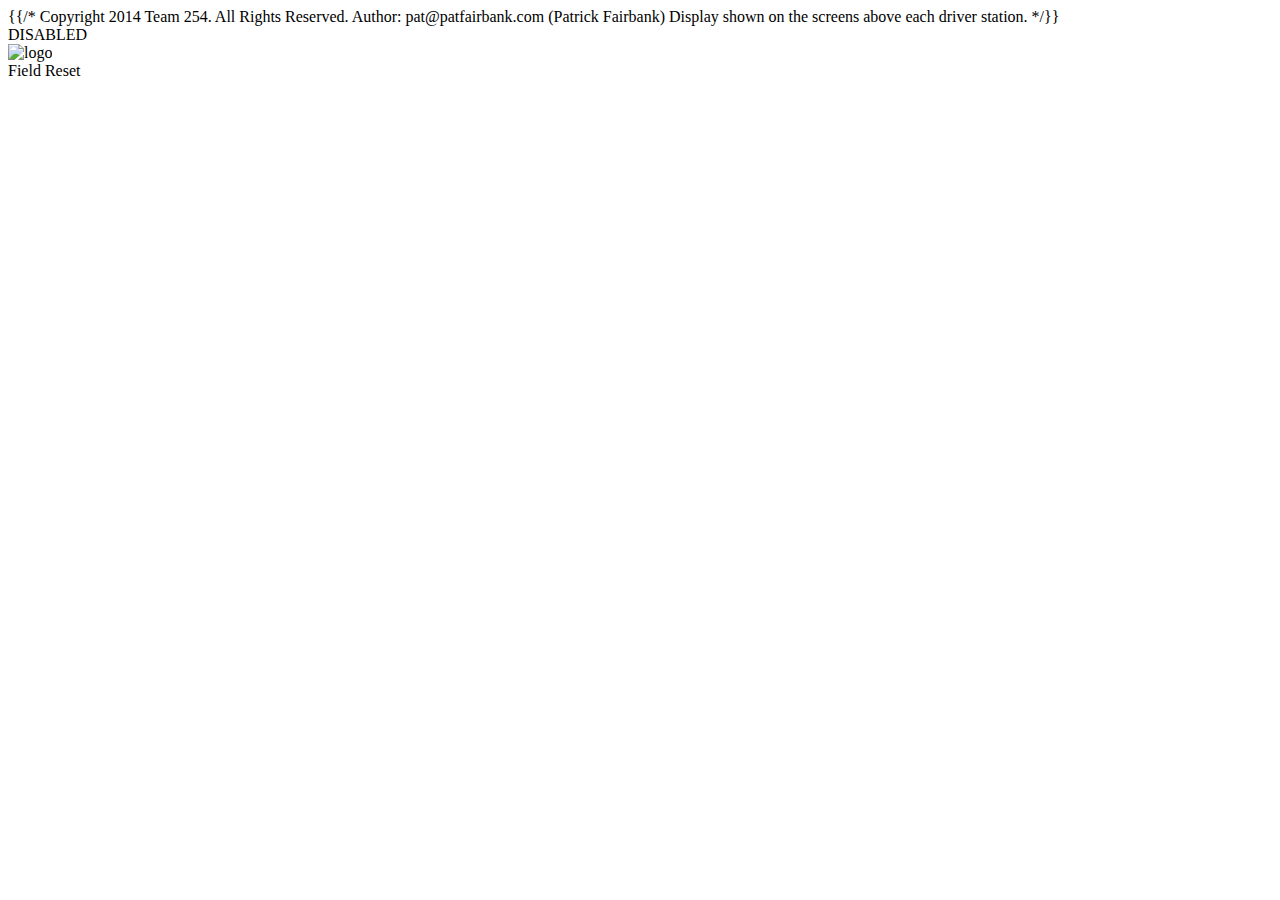
==== templates/alliance_station_display.html @ 28c16ddc "[no ci] one line field reset" ====
{{/*
  Copyright 2014 Team 254. All Rights Reserved.
  Author: pat@patfairbank.com (Patrick Fairbank)

  Display shown on the screens above each driver station.
*/}}
<!DOCTYPE html>
<html>
  <head>
    <title>Alliance Station Display - {{.EventSettings.Name}} - Cheesy Arena </title>
    <link rel="shortcut icon" href="/static/img/favicon.ico">
    <link rel="stylesheet" href="/static/css/lib/bootstrap.min.css" />
    <link rel="stylesheet" href="/static/css/cheesy-arena.css" />
    <link rel="stylesheet" href="/static/css/alliance_station_display.css" />
  </head>
  <body>
    <div id="match" class="mode">
      <div id="preMatch">
        <div id="teamNumber"></div>
        <div id="teamName" class="databar">
          <span id="teamNameText"></span> <sub id="teamRank"></sub>
        </div>
        <div id="disabled" class="databar">DISABLED</div>
        <div id="playoffAllianceInfo"></div>
      </div>
      <div id="inMatch">
        <div id="redScore" class="datapoint"></div>
        <div id="blueScore" class="datapoint"></div>
        <div id="timeRemaining" class="datapoint"></div>
      </div>
    </div>
    <div id="logo" class="mode">
      <img id="logoImg" src="/static/img/alliance-station-logo.png" alt="logo" />
    </div>
    <div id="fieldReset" class="mode"><div>Field Reset</div></div>
    <script src="/static/js/lib/jquery.min.js"></script>
    <script src="/static/js/lib/jquery.json-2.4.min.js"></script>
    <script src="/static/js/lib/jquery.websocket-0.0.1.js"></script>
    <script src="/static/js/cheesy-websocket.js"></script>
    <script src="/static/js/match_timing.js"></script>
    <script src="/static/js/alliance_station_display.js"></script>
  </body>
</html>
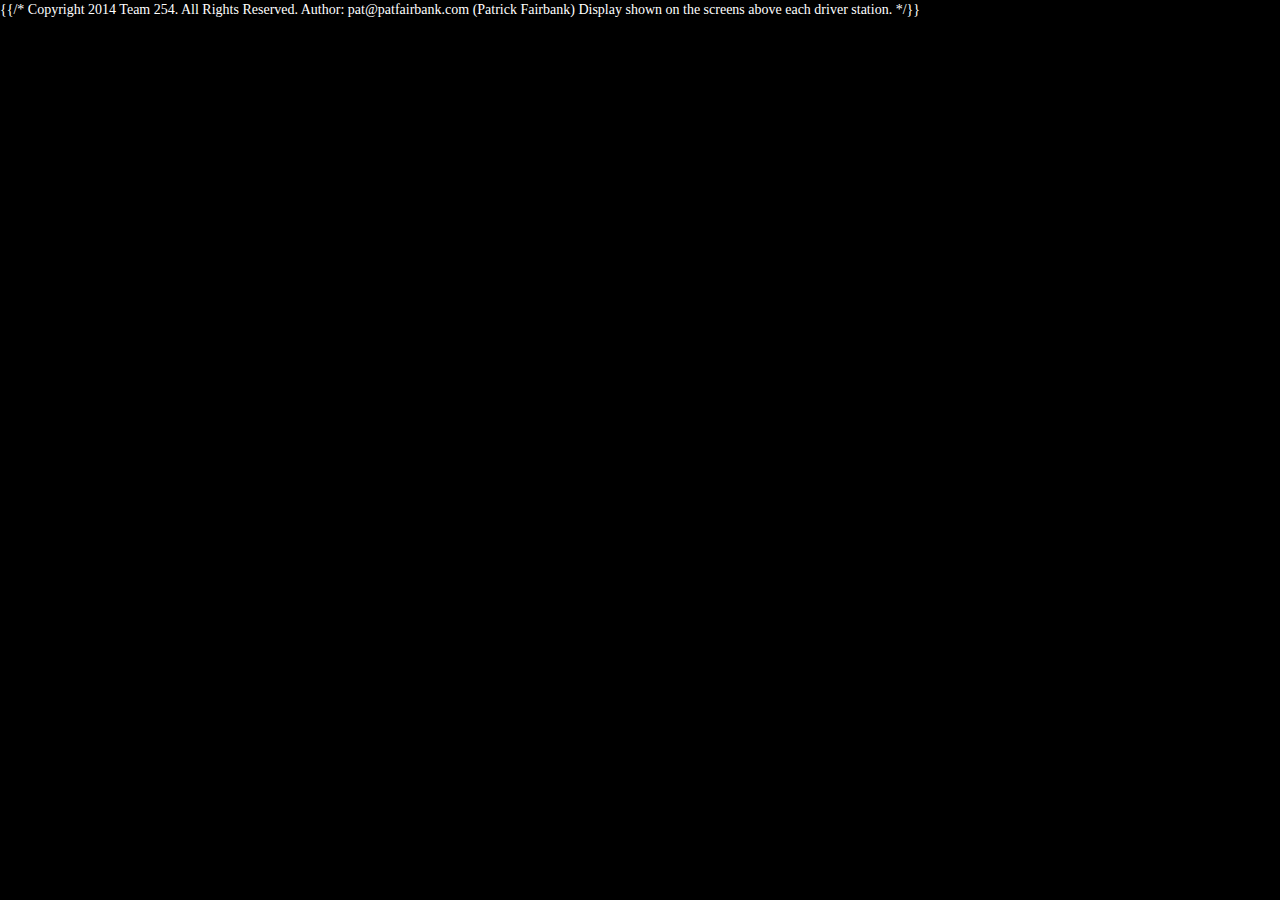
==== commit 527a92c6: "Add lite code" ====
--- a/templates/alliance_station_display.html
+++ b/templates/alliance_station_display.html
@@ -21,7 +21,7 @@
           <span id="teamNameText"></span> <sub id="teamRank"></sub>
         </div>
         <div id="disabled" class="databar">DISABLED</div>
-        <div id="playoffAllianceInfo"></div>
+        <div id="elimAllianceInfo"></div>
       </div>
       <div id="inMatch">
         <div id="redScore" class="datapoint"></div>
@@ -30,9 +30,9 @@
       </div>
     </div>
     <div id="logo" class="mode">
-      <img id="logoImg" src="/static/img/alliance-station-logo.png" alt="logo" />
+      <img id="logoImg" src="/static/img/frc-logo.png" alt="logo" />
     </div>
-    <div id="fieldReset" class="mode"><div>Field Reset</div></div>
+    <div id="fieldReset" class="mode"><div>FIELD<br />RESET</div></div>
     <script src="/static/js/lib/jquery.min.js"></script>
     <script src="/static/js/lib/jquery.json-2.4.min.js"></script>
     <script src="/static/js/lib/jquery.websocket-0.0.1.js"></script>
--- a/static/css/cheesy-arena.css
+++ b/static/css/cheesy-arena.css
@@ -0,0 +1,125 @@
+/*
+  Copyright 2014 Team 254. All Rights Reserved.
+  Author: pat@patfairbank.com (Patrick Fairbank)
+*/
+
+/* Bootstrap overrides. */
+.form-control[disabled] {
+  cursor: default;
+}
+.btn[disabled] {
+  color: #000;
+  opacity: 0.2;
+}
+
+/* New styles. */
+@font-face {
+  font-family: "FuturaLTBold";
+  src: url("fonts/futura-lt-bold.otf") format("opentype");
+}
+@font-face {
+  font-family: "FuturaLT";
+  src: url("fonts/futura-lt.otf") format("opentype");
+}
+.red-text {
+  color: #f00;
+}
+.blue-text {
+  color: #00f;
+}
+.well-red {
+  background-color: #f2dede;
+}
+.well-darkred {
+  background-color: #ebcccc;
+}
+.well-blue {
+  background-color: #d9edf7;
+}
+.well-darkblue {
+  background-color: #c4e3f3;
+}
+.col-no-padding {
+  padding-left: 0;
+  padding-right: 0;
+}
+.modal-large {
+  width: 60%;
+}
+.ds-status, .radio-status, .robot-status, .bypass-status {
+  background-color: #aaa;
+  color: #000;
+  border: 1px solid #999;
+  border-radius: 4px;
+  padding: 0px;
+  width: 50px;
+  height: 27px;
+  line-height: 25px;
+  font-size: 14px;
+  margin: 0 auto;
+}
+.bypass-status {
+  cursor: pointer;
+}
+[data-status-ok="true"] {
+  background-color: #0e8;
+}
+[data-status-ok="false"] {
+  background-color: #e66;
+}
+[data-blink="true"] {
+  background-color: #fc0;
+}
+.btn-match-play {
+  width: 150px;
+  font-size: 16px;
+}
+.label-scoring {
+  background-color: #e66;
+}
+.label-scoring[data-ready=true] {
+  background-color: #0c6;
+}
+.label-saved-match {
+  background-color: #999;
+}
+.nowrap {
+  white-space: nowrap;
+}
+.indentwrap p {
+  margin: 8px 0px;
+  padding-left: 20px;
+  text-indent: -20px;
+}
+.btn-lower-third {
+  width: 80px;
+}
+input[type=number]::-webkit-inner-spin-button, input[type=number]::-webkit-outer-spin-button {
+  -webkit-appearance: none;
+  margin: 0;
+}
+td[data-plc-value="false"] {
+  color: #f00;
+}
+td[data-plc-value="true"] {
+  color: #090;
+}
+.btn-game-sound {
+  width: 160px;
+  text-align: left;
+}
+input[data-changed="true"], select[data-changed="true"] {
+  border: 2px solid #f00;
+}
+.score-block {
+  padding: 5px;
+  border-radius: 3px;
+  border: 1px solid #ddd;
+}
+.status-well {
+  margin-bottom: 10px;
+}
+#buttonBottomRow {
+  margin-top: 5px;
+  margin-bottom: 10px;
+}
--- a/static/css/alliance_station_display.css
+++ b/static/css/alliance_station_display.css
@@ -0,0 +1,171 @@
+/*
+  Copyright 2014 Team 254. All Rights Reserved.
+  Author: nick@team254.com (Nick Eyre)
+*/
+
+html {
+  -webkit-user-select: none;
+  -moz-user-select: none;
+  overflow: hidden;
+}
+body {
+  background-color: #000;
+  font-family: "FuturaLTBold";
+  color: #fff;
+}
+body[data-mode=logo] {
+  background-color: #fff;
+}
+body[data-mode=fieldReset] {
+  background-color: #0a3;
+}
+
+/* Switching Modes */
+.mode {
+  display: none;
+}
+body[data-mode=logo] .mode#logo {
+  display: block;
+}
+body[data-mode=match] .mode#match {
+  display: block;
+}
+body[data-mode=fieldReset] .mode#fieldReset {
+  display: table;
+}
+body[data-mode=timeout] .mode#match {
+  display: block;
+}
+
+/* Logo Mode */
+#logo #logoImg {
+  position: absolute;
+  top: 0;
+  bottom: 0;
+  left: 0;
+  right: 0;
+  height: 80%;
+  margin: auto auto;
+}
+
+/* Field Reset Mode */
+#fieldReset {
+  position: absolute;
+  width: 100%;
+  height: 100%;
+}
+#fieldReset div {
+  display: table-cell;
+  vertical-align: middle;
+  text-align: center;
+  font-size: 350px;
+  line-height: 350px;
+}
+
+/* Match Mode */
+#match {
+  position: absolute;
+  width: 100%;
+  height: 100%;
+}
+#match[data-state=WARMUP_PERIOD], #match[data-state=AUTO_PERIOD], #match[data-state=PAUSE_PERIOD],
+    #match[data-state=TELEOP_PERIOD], #match[data-state=POST_MATCH], #match[data-state=TIMEOUT_ACTIVE],
+    #match[data-state=POST_TIMEOUT] {
+  background-color: #fff;
+  color: #000;
+}
+#preMatch, #inMatch {
+  display: none;
+}
+#match[data-state=PRE_MATCH] #preMatch {
+  display: block;
+}
+#match[data-state=WARMUP_PERIOD] #inMatch, #match[data-state=AUTO_PERIOD] #inMatch,
+    #match[data-state=PAUSE_PERIOD] #inMatch, #match[data-state=TELEOP_PERIOD] #inMatch,
+    #match[data-state=POST_MATCH] #inMatch, #match[data-state=TIMEOUT_ACTIVE] #inMatch,
+    #match[data-state=POST_TIMEOUT] #inMatch {
+  display: block;
+}
+
+/* In Match */
+#inMatch .datapoint {
+  display: none;
+  position: absolute;
+  left: 0;
+  right: 0;
+  margin: auto;
+  margin-top: -250px;
+  height: 250px;
+  top: 50%;
+  font-size: 500px;
+  line-height: 500px;
+  text-align: center;
+}
+body[data-position=left] #inMatch #redScore {
+  display: block;
+  color: #f43;
+}
+body[data-position=middle] #inMatch #timeRemaining {
+  display: block;
+}
+body[data-position=right] #inMatch #blueScore {
+  display: block;
+  color: #07f;
+}
+
+/* Pre Match */
+#preMatch #teamNumber {
+  position: absolute;
+  top: 100px;
+  left: 0;
+  right: 0;
+  margin: 0 auto;
+  font-size: 450px;
+  line-height: 450px;
+  text-align: center;
+}
+#preMatch .databar {
+  position: absolute;
+  bottom: 100px;
+  left: 0;
+  right: 0;
+  margin: 0 auto;
+  height: 200px;
+  line-height: 200px;
+  text-align: center;
+  font-family: "FuturaLT";
+  font-size: 120px;
+  color: #fff;
+}
+#preMatch .databar#disabled {
+  font-family: "FuturaLTBold";
+  display: none;
+}
+#preMatch sub {
+  font-size: 50px;
+}
+#match[data-status=bypass] #disabled {
+  display: block;
+}
+#match[data-status=bypass] #teamName {
+  display: none;
+}
+[data-alliance-bg=R], [data-status=R] {
+  background-color: #d00;
+}
+[data-alliance-bg=B], [data-status=B] {
+  background-color: #00c;
+}
+#teamRank {
+  background-color: transparent;
+}
+#elimAllianceInfo {
+  position: absolute;
+  bottom: 20px;
+  left: 0;
+  right: 0;
+  margin: 0 auto;
+  text-align: center;
+  font-family: "FuturaLT";
+  font-size: 50px;
+}